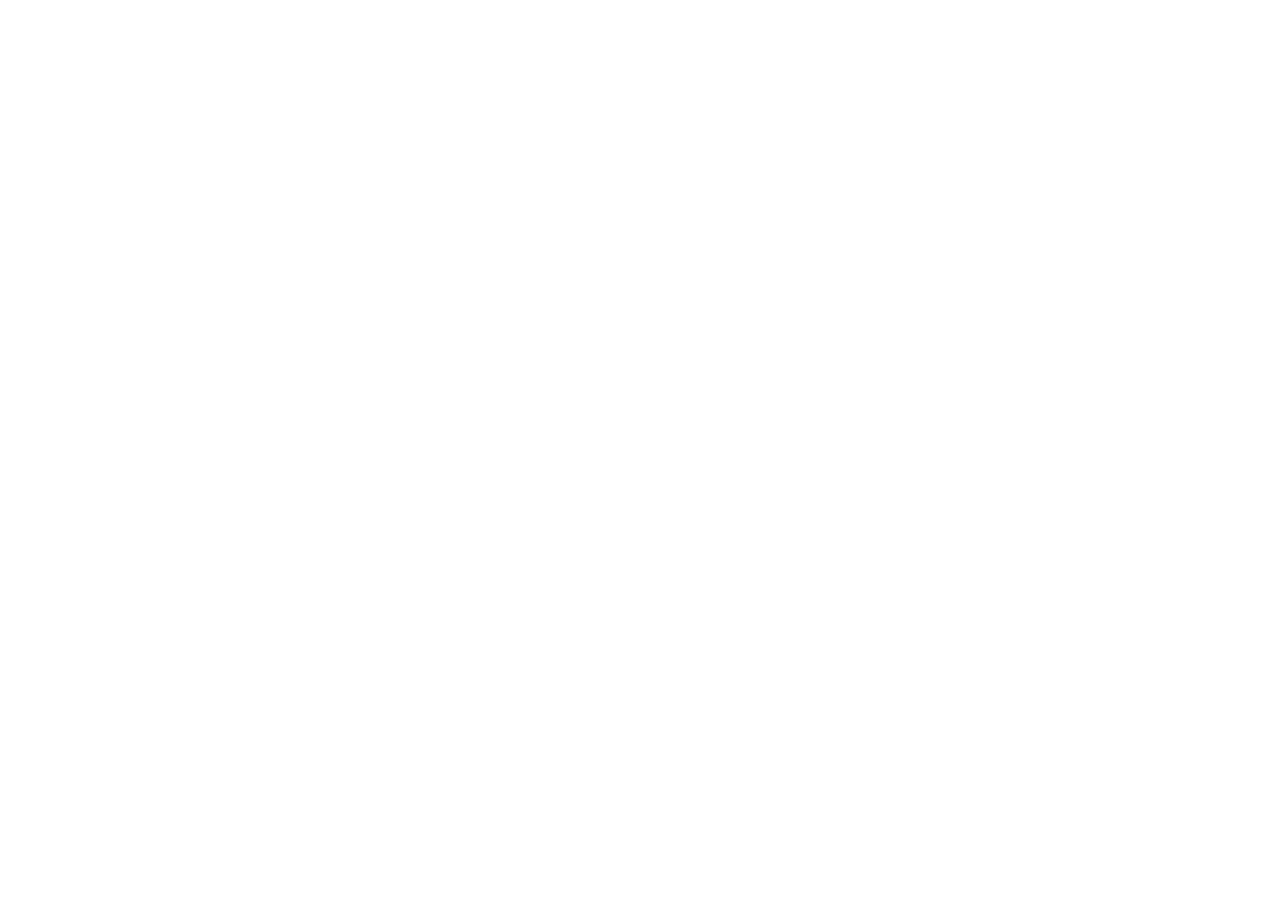
==== index.html @ 6098422a "revision" ====
<!DOCTYPE html>
<html lang="en">
<head>
    <meta charset="UTF-8">
    <meta http-equiv="X-UA-Compatible" content="IE=edge">
    <meta name="viewport" content="width=device-width, initial-scale=1.0">
    <link rel="stylesheet" href="styles.css">
    <title>Revision</title>
</head>
<body>
    
</body>
</html>
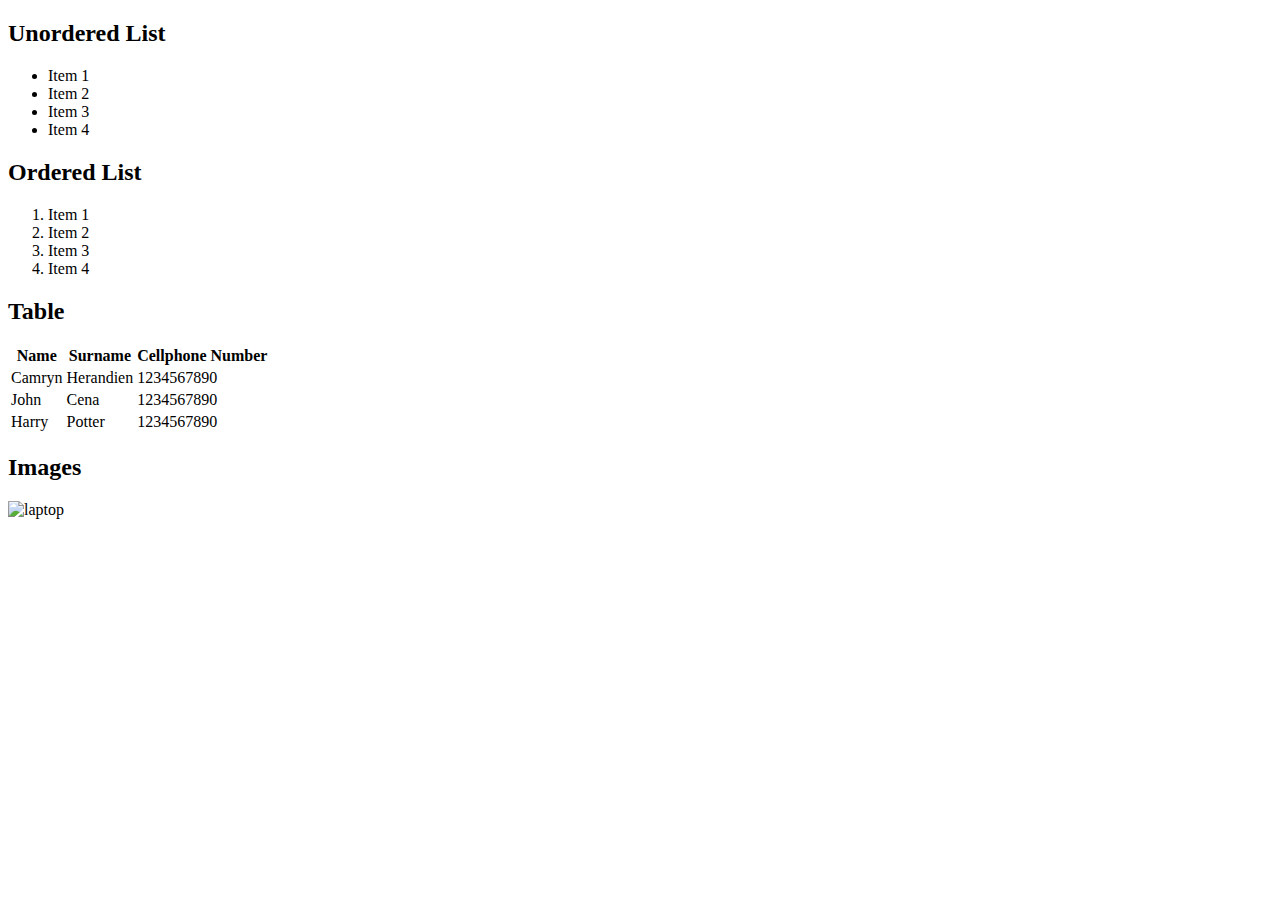
==== commit 9faa8180: "revision" ====
--- a/index.html
+++ b/index.html
@@ -8,6 +8,64 @@
     <title>Revision</title>
 </head>
 <body>
+    <section>
+        <!--unordered list-->
+        <h2>Unordered List</h2>
+       <ul>
+        <li>Item 1</li>
+        <li>Item 2</li>
+        <li>Item 3</li>
+        <li>Item 4</li>
+    </ul>
+    </section>
+    <!--Ordered list-->
+    <section>
+        <h2>Ordered List</h2>
+       <ol>
+        <li>Item 1</li>
+        <li>Item 2</li>
+        <li>Item 3</li>
+        <li>Item 4</li>
+    </ol>  
+    </section>
+    <!--Table-->
+    <section>
+        <h2>Table</h2>
+        <table>
+            <thead>
+                <tr>
+                    <th>Name</th>
+                    <th>Surname</th>
+                    <th>Cellphone Number</th>
+                    </tr>
+                    </thead>
+                    <tbody>
+                        <tr>
+                            <td>Camryn</td>
+                            <td>Herandien</td>
+                            <td>1234567890</td>
+                        </tr>
+                        <tr>
+                            <td>John</td>
+                            <td>Cena</td>
+                            <td>1234567890</td>
+                        </tr>
+                        <tr>
+                            <td>Harry</td>
+                            <td>Potter</td>
+                            <td>1234567890</td>
+                        </tr>
+                    </tbody>
+                </table>
+            </section>
+            <!--Image-->
+            <section>
+                <h2>Images</h2>
+                <img src="https://i.postimg.cc/mrLMZz9L/Stalin-1920-1.jpg" alt="laptop">
+            </section>
+
+
     
+   
 </body>
 </html>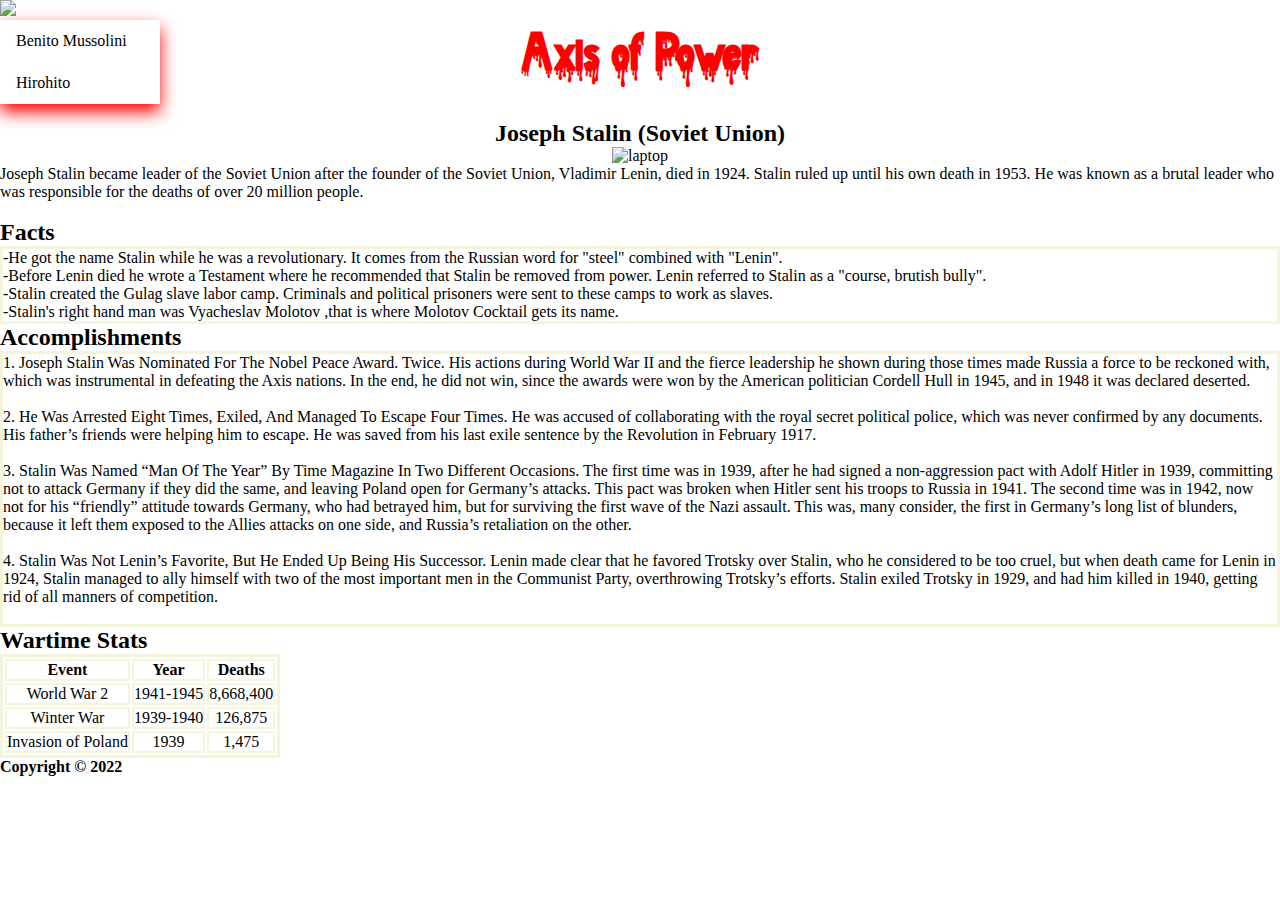
==== commit 66639a9e: "main" ====
--- a/index.html
+++ b/index.html
@@ -4,66 +4,92 @@
     <meta charset="UTF-8">
     <meta http-equiv="X-UA-Compatible" content="IE=edge">
     <meta name="viewport" content="width=device-width, initial-scale=1.0">
-    <link rel="stylesheet" href="styles.css">
-    <title>Revision</title>
-</head>
-<body>
+    <link rel="stylesheet" href="./styles/style.css">
+    <title>Axis of Power</title>
+    <header>
+    <div class="dropdown">
+        <img src="https://i.postimg.cc/8zFgDYnt/istockphoto-1393198880-612x612.jpg">
+        <div class="dropdown-content">
+          <a href="benito.html">Benito Mussolini</a>
+          <a href="hiro.html">Hirohito</a>
+        </div>
+      </div>
+    </header>
+        <h1>Axis of Power</h1>
+        <br>
+        <section>
+            <center>
+            <h2>Joseph Stalin (Soviet Union)</h2>
+            <img src="https://i.postimg.cc/mrLMZz9L/Stalin-1920-1.jpg" alt="laptop">
+            </center>
+            <p>Joseph Stalin became leader of the Soviet Union after the founder of the Soviet Union, Vladimir Lenin, died in 1924. Stalin ruled up until his own death in 1953. He was known as a brutal leader who was responsible for the deaths of over 20 million people.</p>
+        </section>
+        <br>
     <section>
-        <!--unordered list-->
-        <h2>Unordered List</h2>
+        <h2>Facts</h2>
        <ul>
-        <li>Item 1</li>
-        <li>Item 2</li>
-        <li>Item 3</li>
-        <li>Item 4</li>
+        <li>-He got the name Stalin while he was a revolutionary. It comes from the Russian word for "steel" combined with "Lenin".</li>
+        <li>-Before Lenin died he wrote a Testament where he recommended that Stalin be removed from power. Lenin referred to Stalin as a "course, brutish bully".</li>
+        <li>-Stalin created the Gulag slave labor camp. Criminals and political prisoners were sent to these camps to work as slaves.</li>
+        <li>-Stalin's right hand man was Vyacheslav Molotov ,that is where Molotov Cocktail gets its name.</li>
     </ul>
     </section>
     <!--Ordered list-->
     <section>
-        <h2>Ordered List</h2>
+        <h2>Accomplishments</h2>
        <ol>
-        <li>Item 1</li>
-        <li>Item 2</li>
-        <li>Item 3</li>
-        <li>Item 4</li>
+        <li>1. Joseph Stalin Was Nominated For The Nobel Peace Award. Twice.
+            His actions during World War II and the fierce leadership he shown during those times made Russia a force to be reckoned with, which was instrumental in defeating the Axis nations. In the end, he did not win, since the awards were won by the American politician Cordell Hull in 1945, and in 1948 it was declared deserted.</li>
+            <br>
+        <li>2. He Was Arrested Eight Times, Exiled, And Managed To Escape Four Times.
+            He was accused of collaborating with the royal secret political police, which was never confirmed by any documents. His father’s friends were helping him to escape. He was saved from his last exile sentence by the Revolution in February 1917.
+            </li>
+            <br>
+        <li>3. Stalin Was Named “Man Of The Year” By Time Magazine In Two Different Occasions.
+            The first time was in 1939, after he had signed a non-aggression pact with Adolf Hitler in 1939, committing not to attack Germany if they did the same, and leaving Poland open for Germany’s attacks. This pact was broken when Hitler sent his troops to Russia in 1941. The second time was in 1942, now not for his “friendly” attitude towards Germany, who had betrayed him, but for surviving the first wave of the Nazi assault. This was, many consider, the first in Germany’s long list of blunders, because it left them exposed to the Allies attacks on one side, and Russia’s retaliation on the other.
+            </li>
+            <br>
+        <li>4. Stalin Was Not Lenin’s Favorite, But He Ended Up Being His Successor.
+            Lenin made clear that he favored Trotsky over Stalin, who he considered to be too cruel, but when death came for Lenin in 1924, Stalin managed to ally himself with two of the most important men in the Communist Party, overthrowing Trotsky’s efforts. Stalin exiled Trotsky in 1929, and had him killed in 1940, getting rid of all manners of competition.
+            </li>
+            <br>
     </ol>  
     </section>
     <!--Table-->
     <section>
-        <h2>Table</h2>
+        <h2>Wartime Stats</h2>
         <table>
             <thead>
                 <tr>
-                    <th>Name</th>
-                    <th>Surname</th>
-                    <th>Cellphone Number</th>
+                    <th>Event</th>
+                    <th>Year</th>
+                    <th>Deaths</th>
                     </tr>
                     </thead>
                     <tbody>
                         <tr>
-                            <td>Camryn</td>
-                            <td>Herandien</td>
-                            <td>1234567890</td>
+                            <td>World War 2</td>
+                            <td>1941-1945</td>
+                            <td>8,668,400</td>
                         </tr>
                         <tr>
-                            <td>John</td>
-                            <td>Cena</td>
-                            <td>1234567890</td>
+                            <td>Winter War</td>
+                            <td>1939-1940</td>
+                            <td>126,875</td>
                         </tr>
                         <tr>
-                            <td>Harry</td>
-                            <td>Potter</td>
-                            <td>1234567890</td>
+                            <td>Invasion of Poland</td>
+                            <td>1939</td>
+                            <td>1,475</td>
                         </tr>
                     </tbody>
                 </table>
             </section>
-            <!--Image-->
-            <section>
-                <h2>Images</h2>
-                <img src="https://i.postimg.cc/mrLMZz9L/Stalin-1920-1.jpg" alt="laptop">
-            </section>
-
+            <!-- Text formatting -->
+<!--         <b>: Text will be bold but it will not be important        <strong> </strong> : important text and text will be bold        <i> </i> : italic        <em> </em>: Emphasized text        <mark> : Marked text        <small> : Smaller text        <del> : Deleted text        <ins>: Inserted text        <sub>: Subscript text        <sup> : Superscript text     -->
+<footer>
+    <p>Copyright &copy; 2022</p> 
+</footer>
 
     
    
--- a/styles/style.css
+++ b/styles/style.css
@@ -0,0 +1,108 @@
+/*font-style*/
+@font-face {
+    font-family: bloody-terror;
+    src: url(../Bloody\ terror\ TTF.ttf);
+  }
+
+/*select all elements*/
+*{
+    margin: 0px;
+    padding: 0px;
+    box-sizing: border-box;
+}
+/*header,main,footer*/
+header, main, footer{
+    min-width: 100%;
+}
+header, footer{
+    background-color: rgba(69, 60, 60, 0);
+}
+/*Display: inline-flex*/
+header, .menu-list{
+    display: inline-flex
+}
+header img{
+    width: 5em;
+}
+/*menu*/
+.menu {
+    margin-left: auto;
+    align-self: center;
+}
+
+/*menu-list*/
+.menu-list {
+    list-style: none;
+}
+.menu-list li{
+    padding: 5px;
+}
+table {
+    border: 3px solid beige;
+    border-color: collapse;
+}
+th, td{
+    border: 2px solid beige;
+    text-align: center;
+}
+ul {
+    border: 3px solid beige;
+}
+ol{
+    border: 3px solid beige
+}
+body{
+    background-image: url(https://i.postimg.cc/wBbqFHNc/wp3416319.jpg);
+    background-repeat: no-repeat;
+    background-size: cover;
+}
+/*footer*/
+footer p{
+    font-weight: bold;
+}
+h1{
+    text-align: center;
+    color: Red;
+    font-family: bloody-terror;
+}
+/* Dropdown Button */
+.dropbtn {
+    color: rgba(255, 255, 255, 0);
+    padding: 16px;
+    font-size: 16px;
+    border: none;
+  }
+  
+  /* The container <div> - needed to position the dropdown content */
+  .dropdown {
+    position: relative;
+    display: inline-block;
+  }
+  
+  /* Dropdown Content (Hidden by Default) */
+  .dropdown-content {
+    display: none;
+    position: absolute;
+    background-color: #f1f1f100;
+    min-width: 160px;
+    box-shadow: 0px 8px 16px 0px rgb(255, 0, 0);
+    z-index: 1;
+  }
+  
+  /* Links inside the dropdown */
+  .dropdown-content a {
+    color: rgb(0, 0, 0);
+    padding: 12px 16px;
+    text-decoration: none;
+    display: block;
+  }
+  
+  /* Change color of dropdown links on hover */
+  .dropdown-content a:hover {background-color: rgba(81, 50, 50, 0.297);}
+  
+  /* Show the dropdown menu on hover */
+  .dropdown:hover .dropdown-content {display: block;}
+  
+  /* Change the background color of the dropdown button when the dropdown content is shown */
+  .dropdown:hover .dropbtn {background-image: url(https://i.postimg.cc/wBbqFHNc/wp3416319.jpg);}
+  